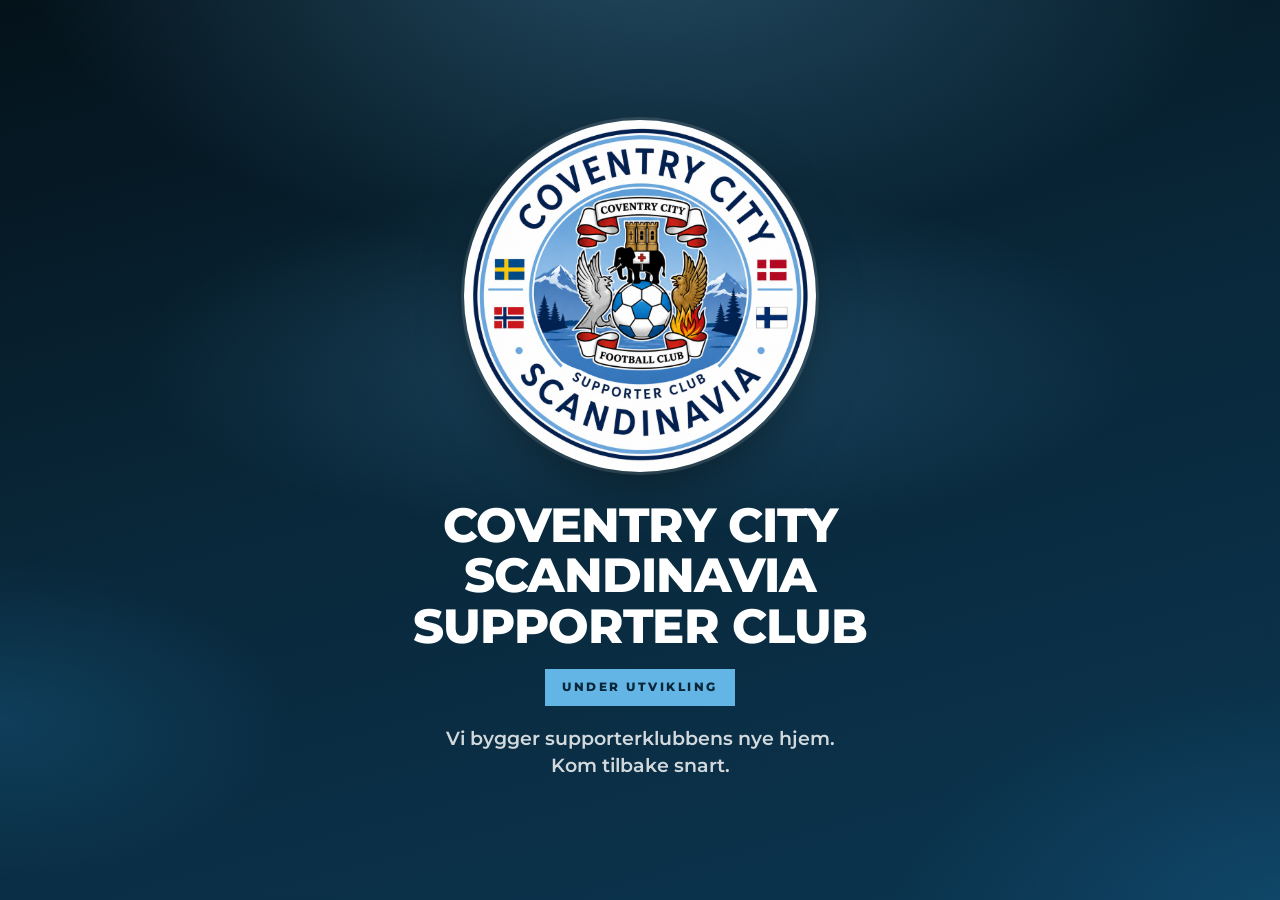
==== index.html @ 3398a92f "Oppdater forsidetekst: Supporter Club, fjern Norden Viser «Coventry City Scandinavia Supporter Club»" ====
<!DOCTYPE html>
<html lang="nb">
  <head>
    <meta charset="utf-8" />
    <meta name="viewport" content="width=device-width, initial-scale=1" />
    <title>Coventry City Scandinavia Supporter Club — Under utvikling</title>
    <meta
      name="description"
      content="Coventry City Scandinavia Supporter Club — nettsiden er under utvikling. Kom tilbake snart."
    />
    <meta name="robots" content="noindex, nofollow" />
    <link rel="preconnect" href="https://fonts.googleapis.com" />
    <link rel="preconnect" href="https://fonts.gstatic.com" crossorigin />
    <link
      href="https://fonts.googleapis.com/css2?family=Montserrat:wght@400;600;700;800&display=swap"
      rel="stylesheet"
    />
    <link rel="stylesheet" href="assets/css/styles.css?v=20260807-soon2" />
    <link rel="icon" href="assets/img/logo.jpg" type="image/jpeg" />
  </head>
  <body class="coming-soon-page">
    <main class="coming-soon" aria-label="Under utvikling">
      <div class="coming-soon__glow" aria-hidden="true"></div>
      <div class="coming-soon__inner">
        <img
          class="coming-soon__logo"
          src="assets/img/logo.jpg"
          alt="Coventry City Scandinavia Supporter Club"
          width="480"
          height="480"
          decoding="async"
          fetchpriority="high"
        />
        <h1 class="coming-soon__brand">
          <span>Coventry City</span>
          <span>Scandinavia</span>
          <span>Supporter Club</span>
        </h1>
        <p class="coming-soon__status">Under utvikling</p>
        <p class="coming-soon__lead">
          Vi bygger supporterklubbens nye hjem. Kom tilbake snart.
        </p>
      </div>
    </main>
  </body>
</html>
---- assets/css/styles.css ----
/* Coventry City Scandinavia — aligned with ccfc.co.uk tokens
   Fonts: Montserrat / Montserrat SemiBold (CCFC primary/secondary)
   Colors: CCFC primary scale (primary-500 #62b5e5, primary-600 #299adc) */

:root {
  /* CCFC primary-* */
  --sky: #62b5e5; /* primary-500 */
  --sky-bright: #80c3ea; /* primary-400 */
  --sky-deep: #299adc; /* primary-600 */
  --sky-dark: #1c73a6; /* primary-700 */
  --sky-mist: #c2e2f5; /* primary-200 */
  --ink: #092739; /* primary-900 */
  --ink-soft: #134f72; /* primary-800 */
  --paper: #edf7fc; /* primary-50 */
  --white: #ffffff;
  --neutral: #242424; /* neutral-900 */
  --line: rgba(9, 39, 57, 0.12);
  --line-strong: rgba(9, 39, 57, 0.22);
  --muted: rgba(9, 39, 57, 0.62);

  /* CCFC: --primary-font MontserratSemiBold, --secondary-font Montserrat */
  --font-display: "Montserrat", system-ui, sans-serif;
  --font-body: "Montserrat", system-ui, sans-serif;

  --ease: cubic-bezier(0.22, 1, 0.36, 1);
  --nav-h: 4.25rem;
  --max: 72rem;
}

*,
*::before,
*::after {
  box-sizing: border-box;
}

html {
  scroll-behavior: smooth;
}

body {
  margin: 0;
  font-family: var(--font-body);
  font-size: 1.05rem;
  line-height: 1.6;
  color: var(--ink);
  background: var(--paper);
  -webkit-font-smoothing: antialiased;
}

img {
  max-width: 100%;
  display: block;
}

a {
  color: inherit;
  text-decoration-thickness: 0.08em;
  text-underline-offset: 0.18em;
}

a:hover {
  color: var(--sky-deep);
}

h1,
h2,
h3 {
  font-family: var(--font-display);
  font-weight: 600; /* Montserrat SemiBold — CCFC font-heading */
  line-height: 1.05;
  letter-spacing: -0.01em;
  text-transform: uppercase;
  margin: 0;
}

p {
  margin: 0;
}

/* —— Layout —— */
.wrap {
  width: min(100% - 2rem, var(--max));
  margin-inline: auto;
}

.section {
  padding: clamp(3.5rem, 8vw, 6rem) 0;
}

.section__head {
  position: relative;
  max-width: 40rem;
  margin-bottom: clamp(2rem, 4.5vw, 3rem);
  padding: 0.1rem 0 1.4rem 1.3rem;
}

.section__head::before {
  content: "";
  position: absolute;
  left: 0;
  top: 0.2rem;
  bottom: 1.4rem;
  width: 3px;
  background: linear-gradient(180deg, var(--sky-bright), var(--sky-deep));
  border-radius: 2px;
  transform-origin: top center;
  animation: head-rule 0.85s var(--ease) both;
}

.section__head::after {
  content: "";
  position: absolute;
  left: 1.3rem;
  right: 0;
  bottom: 0;
  height: 1px;
  background: linear-gradient(90deg, var(--line-strong), transparent 90%);
}

.section__head .tag {
  margin-bottom: 0.7rem;
}

.section__head .tag::before {
  display: none;
}

.section__head h2 {
  font-size: clamp(2.15rem, 5.5vw, 3.35rem);
  font-weight: 700;
  letter-spacing: -0.03em;
  line-height: 0.96;
  margin-bottom: 0.85rem;
  color: var(--ink);
}

.section__head > p:not(.tag) {
  color: var(--muted);
  font-size: 1.05rem;
  line-height: 1.55;
  max-width: 34rem;
}

@keyframes head-rule {
  from {
    transform: scaleY(0);
    opacity: 0;
  }
  to {
    transform: scaleY(1);
    opacity: 1;
  }
}

/* —— Nav —— */
.site-header {
  position: sticky;
  top: 0;
  z-index: 40;
  height: var(--nav-h);
  display: flex;
  align-items: center;
  background: color-mix(in srgb, var(--ink) 88%, transparent);
  backdrop-filter: blur(12px);
  -webkit-backdrop-filter: blur(12px);
  border-bottom: 1px solid rgba(255, 255, 255, 0.08);
}

.site-header .wrap {
  display: flex;
  align-items: center;
  justify-content: space-between;
  gap: 1rem;
  width: min(100% - 1.5rem, var(--max));
}

.brand {
  display: flex;
  align-items: center;
  gap: 0.7rem;
  text-decoration: none;
  color: var(--white);
}

.brand:hover {
  color: var(--white);
}

.brand__mark {
  width: 2.75rem;
  height: 2.75rem;
  flex-shrink: 0;
  border-radius: 50%;
  object-fit: cover;
  background: #fff;
}

.brand__text {
  display: flex;
  flex-direction: column;
  gap: 0.05rem;
  line-height: 1;
}

.brand__name {
  font-family: var(--font-display);
  font-size: 0.95rem;
  font-weight: 600;
  letter-spacing: 0.04em;
  text-transform: uppercase;
}

.brand__sub {
  font-size: 0.65rem;
  font-weight: 600;
  letter-spacing: 0.08em;
  text-transform: uppercase;
  color: var(--sky-mist);
  opacity: 0.9;
}

.nav {
  display: flex;
  align-items: center;
  gap: 0.15rem;
}

.nav a[hidden],
[data-nav][hidden],
[data-section][hidden] {
  display: none !important;
}

.nav a {
  font-size: 0.8rem;
  font-weight: 700;
  letter-spacing: 0.05em;
  text-transform: uppercase;
  text-decoration: none;
  color: rgba(255, 255, 255, 0.78);
  padding: 0.55rem 0.7rem;
  transition: color 0.25s var(--ease);
}

.nav a:hover,
.nav a[aria-current="page"] {
  color: var(--white);
}

.nav a.nav__external::after {
  content: "↗";
  margin-left: 0.2em;
  font-size: 0.7em;
  opacity: 0.7;
  vertical-align: super;
  line-height: 0;
}

.nav-toggle {
  display: none;
  background: none;
  border: 1px solid rgba(255, 255, 255, 0.25);
  color: var(--white);
  width: 2.6rem;
  height: 2.6rem;
  padding: 0;
  cursor: pointer;
}

.nav-toggle span {
  display: block;
  width: 1.1rem;
  height: 2px;
  margin: 5px auto;
  background: currentColor;
}

@media (max-width: 760px) {
  .nav-toggle {
    display: block;
  }

  .nav {
    position: fixed;
    inset: var(--nav-h) 0 auto 0;
    flex-direction: column;
    align-items: stretch;
    background: var(--ink);
    padding: 0.75rem;
    border-bottom: 1px solid rgba(255, 255, 255, 0.08);
    transform: translateY(-120%);
    opacity: 0;
    pointer-events: none;
    transition: transform 0.35s var(--ease), opacity 0.35s var(--ease);
  }

  .nav.is-open {
    transform: translateY(0);
    opacity: 1;
    pointer-events: auto;
  }

  .nav a {
    padding: 0.9rem 1rem;
  }
}

/* —— Buttons —— */
.btn {
  display: inline-flex;
  align-items: center;
  justify-content: center;
  gap: 0.5rem;
  font-family: var(--font-body);
  font-size: 0.8rem;
  font-weight: 800;
  letter-spacing: 0.06em;
  text-transform: uppercase;
  text-decoration: none;
  padding: 0.95rem 1.45rem;
  border: 2px solid transparent;
  cursor: pointer;
  transition: transform 0.25s var(--ease), background 0.25s var(--ease),
    color 0.25s var(--ease), border-color 0.25s var(--ease);
}

.btn:hover {
  transform: translateY(-2px);
  color: inherit;
}

.btn--solid {
  background: var(--ink);
  color: var(--white);
}

.btn--solid:hover {
  background: var(--ink-soft);
  color: var(--white);
}

.btn--ghost {
  background: transparent;
  color: var(--white);
  border-color: rgba(255, 255, 255, 0.55);
}

.btn--ghost:hover {
  background: rgba(255, 255, 255, 0.1);
  color: var(--white);
}

.btn--sky {
  background: var(--sky);
  color: var(--white);
}

.btn--sky:hover {
  background: var(--sky-deep);
  color: var(--white);
}

.cta-row {
  display: flex;
  flex-wrap: wrap;
  gap: 0.75rem;
  margin-top: 1.75rem;
}

/* —— Hero (full-bleed) ——
   Visual sits in normal flow (not absolute behind content) so the photos
   always keep reserved height on desktop/Safari — the solid copy band
   previously could cover the entire hero when viewport height was short
   or page zoom was elevated (common on Mac). */
.hero {
  position: relative;
  min-height: calc(100vh - var(--nav-h));
  min-height: calc(100dvh - var(--nav-h));
  min-height: calc(100svh - var(--nav-h));
  display: flex;
  flex-direction: column;
  overflow: hidden;
  color: var(--white);
  background: var(--ink);
}

.hero__visual {
  position: relative;
  flex: 1 1 auto;
  /* Always reserve a visible photo plane above the copy band */
  min-height: clamp(16rem, 48vh, 36rem);
  min-height: clamp(16rem, 48svh, 36rem);
  background: var(--ink);
  overflow: hidden;
}

.hero__slides {
  position: absolute;
  inset: 0;
}

.hero__slide {
  position: absolute;
  inset: 0;
  margin: 0;
  background-color: var(--ink);
  opacity: 0;
  transform: scale(1.04);
  transform-origin: center top;
  transition:
    opacity 1.1s var(--ease),
    transform 8s var(--ease);
  /* Avoid will-change: Safari can fail to paint bg/img layers with it */
}

.hero__slide.is-active {
  opacity: 1;
  transform: scale(1);
  z-index: 1;
}

.hero__slide img {
  width: 100%;
  height: 100%;
  max-width: none;
  object-fit: cover;
  /* Keep faces/heads visible — photos are framed tightly at the top */
  object-position: center top;
  display: block;
  pointer-events: none;
  /*
    Photos have almost no headroom; nudge + slight scale so heads sit
    clearly below the sticky header instead of flush against it.
  */
  -webkit-transform: translate3d(0, 10%, 0) scale(1.15);
  transform: translate3d(0, 10%, 0) scale(1.15);
  transform-origin: center top;
}

.hero__visual::before {
  content: "";
  position: absolute;
  inset: 0;
  z-index: 2;
  pointer-events: none;
  background:
    linear-gradient(
      180deg,
      rgba(4, 18, 26, 0.15) 0%,
      rgba(4, 18, 26, 0.28) 45%,
      rgba(4, 18, 26, 0.45) 100%
    );
}

.hero__visual::after {
  content: none;
}

.hero__content {
  position: relative;
  z-index: 3;
  flex: 0 0 auto;
  width: 100%;
  max-width: none;
  margin: 0;
  padding:
    clamp(2rem, 5vw, 3rem)
    max(1rem, calc((100% - var(--max)) / 2))
    clamp(2.25rem, 6vw, 3.5rem);
  background: #04121a;
  box-shadow: 0 -2.5rem 2.5rem 1.25rem rgba(4, 18, 26, 0.88);
}

.hero__brand {
  font-family: var(--font-display);
  font-size: clamp(2.4rem, 9vw, 5.5rem);
  font-weight: 800;
  letter-spacing: -0.02em;
  line-height: 1.02;
  text-transform: uppercase;
  max-width: 14ch;
  margin-bottom: 0.85rem;
  color: #ffffff;
  text-shadow: none;
  -webkit-text-stroke: 0;
  opacity: 0;
  animation: rise 0.9s var(--ease) 0.15s forwards;
}

.hero__brand span {
  display: block;
  color: #ffffff;
}

.hero__brand span:last-child {
  color: #ffffff;
}

.hero__lead {
  font-size: clamp(1.05rem, 2.3vw, 1.3rem);
  font-weight: 600;
  line-height: 1.45;
  max-width: 34rem;
  color: #ffffff;
  text-shadow: none;
  -webkit-text-stroke: 0;
  opacity: 0;
  animation: rise 0.9s var(--ease) 0.35s forwards;
}

.hero .cta-row {
  opacity: 0;
  animation: rise 0.9s var(--ease) 0.55s forwards;
}

.hero .btn--solid {
  background: #ffffff;
  color: var(--ink);
  border-color: #ffffff;
}

.hero .btn--solid:hover {
  background: var(--sky-mist);
  color: var(--ink);
  border-color: var(--sky-mist);
}

.hero .btn--ghost {
  background: transparent;
  border-color: rgba(255, 255, 255, 0.85);
  color: #ffffff;
}

.hero .btn--ghost:hover {
  background: rgba(255, 255, 255, 0.12);
  color: #ffffff;
}

.hero__dots {
  display: flex;
  flex-wrap: wrap;
  gap: 0.55rem;
  margin-top: 1.75rem;
  opacity: 0;
  animation: rise 0.9s var(--ease) 0.7s forwards;
}

.hero__dot {
  width: 0.65rem;
  height: 0.65rem;
  padding: 0;
  border: 1px solid rgba(255, 255, 255, 0.55);
  border-radius: 0;
  background: transparent;
  cursor: pointer;
  transition: background 0.25s var(--ease), border-color 0.25s var(--ease);
}

.hero__dot:hover,
.hero__dot:focus-visible {
  background: rgba(255, 255, 255, 0.45);
  outline: none;
}

.hero__dot.is-active {
  background: var(--sky-mist);
  border-color: var(--sky-mist);
}

@keyframes rise {
  from {
    opacity: 0;
    transform: translateY(1.25rem);
  }
  to {
    opacity: 1;
    transform: translateY(0);
  }
}

@media (prefers-reduced-motion: reduce) {
  .hero__slide {
    transition: opacity 0.01ms linear !important;
    transform: none !important;
  }

  .hero__brand,
  .hero__lead,
  .hero .cta-row,
  .hero__dots,
  .reveal,
  .tag::before,
  .section__head::before {
    animation: none !important;
    opacity: 1 !important;
    transform: none !important;
  }
}

/* —— Page hero (inner pages) —— */
.page-hero {
  position: relative;
  overflow: hidden;
  color: var(--white);
  background: var(--ink);
  padding: clamp(3rem, 7vw, 4.5rem) 0 clamp(2.5rem, 5vw, 3.5rem);
}

.page-hero::before {
  content: "";
  position: absolute;
  inset: 0;
  background: linear-gradient(120deg, var(--sky-dark), var(--sky-deep) 45%, var(--sky));
  opacity: 0.92;
}

.page-hero::after {
  content: "";
  position: absolute;
  inset: 0;
  background: linear-gradient(180deg, transparent 20%, rgba(4, 18, 26, 0.55));
}

.page-hero .wrap {
  position: relative;
  z-index: 1;
}

.page-hero h1 {
  font-size: clamp(2.2rem, 6vw, 3.75rem);
  max-width: 12ch;
  margin-bottom: 0.65rem;
}

.page-hero p {
  max-width: 34rem;
  color: rgba(255, 255, 255, 0.88);
}

/* —— Match list —— */
.match-list {
  display: flex;
  flex-direction: column;
  border-top: 1px solid var(--line-strong);
}

.match {
  display: grid;
  grid-template-columns: 7.5rem 1fr auto;
  gap: 1rem 1.25rem;
  align-items: center;
  padding: 1.15rem 0;
  border-bottom: 1px solid var(--line);
}

.match__when {
  font-size: 0.78rem;
  font-weight: 700;
  letter-spacing: 0.06em;
  text-transform: uppercase;
  color: var(--muted);
}

.match__when strong {
  display: block;
  font-family: var(--font-display);
  font-size: 1.15rem;
  font-weight: 600;
  letter-spacing: 0.02em;
  color: var(--ink);
  line-height: 1;
  margin-bottom: 0.2rem;
}

.match__teams {
  font-family: var(--font-display);
  font-size: clamp(1.05rem, 2.2vw, 1.25rem);
  font-weight: 600;
  letter-spacing: 0.02em;
  text-transform: uppercase;
  line-height: 1.05;
}

.match__comp {
  font-family: var(--font-body);
  font-size: 0.75rem;
  font-weight: 700;
  letter-spacing: 0.08em;
  text-transform: uppercase;
  color: var(--sky-deep);
  margin-top: 0.35rem;
}

.match__score {
  font-family: var(--font-display);
  font-size: 1.35rem;
  font-weight: 600;
  letter-spacing: -0.01em;
  min-width: 4.5rem;
  text-align: right;
}

.match__status {
  font-size: 0.72rem;
  font-weight: 800;
  letter-spacing: 0.05em;
  text-transform: uppercase;
  color: var(--muted);
  text-align: right;
}

.match--result .match__score {
  color: var(--sky-deep);
}

.match-detail {
  grid-column: 1 / -1;
  display: none;
  padding: 0.25rem 0 0.5rem;
  font-size: 0.92rem;
  color: var(--muted);
}

.match.is-open .match-detail {
  display: block;
}

.match__toggle {
  grid-column: 1 / -1;
  justify-self: start;
  background: none;
  border: none;
  padding: 0;
  font: inherit;
  font-size: 0.78rem;
  font-weight: 800;
  letter-spacing: 0.05em;
  text-transform: uppercase;
  color: var(--sky-deep);
  cursor: pointer;
}

@media (max-width: 640px) {
  .match {
    grid-template-columns: 1fr auto;
  }

  .match__when {
    grid-column: 1 / -1;
  }
}

.filters {
  display: flex;
  flex-wrap: wrap;
  gap: 0.5rem;
  margin-bottom: 1.5rem;
}

.filter-btn {
  font-family: var(--font-body);
  font-size: 0.75rem;
  font-weight: 800;
  letter-spacing: 0.05em;
  text-transform: uppercase;
  background: transparent;
  border: 1px solid var(--line-strong);
  color: var(--ink);
  padding: 0.55rem 0.9rem;
  cursor: pointer;
  transition: background 0.2s var(--ease), border-color 0.2s var(--ease),
    color 0.2s var(--ease);
}

.filter-btn:hover,
.filter-btn.is-active {
  background: var(--ink);
  border-color: var(--ink);
  color: var(--white);
}

/* —— News —— */
.news-list {
  display: flex;
  flex-direction: column;
  gap: 0;
  border-top: 1px solid var(--line-strong);
}

.news-item {
  display: grid;
  grid-template-columns: 6.5rem 1fr;
  gap: 1.25rem;
  padding: 1.5rem 0;
  border-bottom: 1px solid var(--line);
  text-decoration: none;
  color: inherit;
  transition: color 0.2s var(--ease);
}

.news-item:hover {
  color: var(--sky-deep);
}

.news-item__date {
  font-size: 0.75rem;
  font-weight: 800;
  letter-spacing: 0.05em;
  text-transform: uppercase;
  color: var(--muted);
  padding-top: 0.35rem;
}

.news-item h3 {
  font-size: clamp(1.15rem, 2.5vw, 1.45rem);
  margin-bottom: 0.4rem;
}

.news-item p {
  color: var(--muted);
  max-width: 40rem;
}

.news-item:hover p {
  color: var(--muted);
}

.news-item__image {
  display: block;
  width: 100%;
  max-width: 28rem;
  height: auto;
  margin-top: 0.85rem;
  object-fit: cover;
  object-position: center top;
  aspect-ratio: 16 / 9;
}

.article {
  max-width: 40rem;
}

.article__meta {
  font-size: 0.75rem;
  font-weight: 800;
  letter-spacing: 0.05em;
  text-transform: uppercase;
  color: var(--muted);
  margin-bottom: 1rem;
}

.article__image {
  display: block;
  width: 100%;
  height: auto;
  max-height: min(32rem, 70vh);
  object-fit: contain;
  margin: 0 0 1.5rem;
  background: transparent;
}

.article h1 {
  font-size: clamp(2.6rem, 7vw, 4rem);
  margin-bottom: 1.25rem;
}

.article p + p {
  margin-top: 1rem;
}

/* —— Ryktebørsen —— */
.rumors-disclaimer {
  max-width: 40rem;
  margin: 0 0 2rem;
  padding: 0.85rem 0 0.85rem 1rem;
  border-left: 3px solid var(--sky);
  color: var(--muted);
  font-size: 0.95rem;
  line-height: 1.55;
}

.rumor-list {
  display: flex;
  flex-direction: column;
  border-top: 1px solid var(--line-strong);
}

.rumor-item {
  display: grid;
  grid-template-columns: 6.5rem 1fr;
  gap: 1.25rem;
  padding: 1.5rem 0;
  border-bottom: 1px solid var(--line);
}

.rumor-item__date {
  font-size: 0.75rem;
  font-weight: 800;
  letter-spacing: 0.05em;
  text-transform: uppercase;
  color: var(--muted);
  padding-top: 0.35rem;
}

.rumor-item__tag {
  display: inline-block;
  font-size: 0.68rem;
  font-weight: 800;
  letter-spacing: 0.08em;
  text-transform: uppercase;
  margin-bottom: 0.45rem;
  color: var(--sky-deep);
}

.rumor-item__tag--bekreftet {
  color: #1a6b3c;
}

.rumor-item__tag--avvist {
  color: #8a3a2a;
}

.rumor-item h2,
.rumor-item__title {
  font-size: clamp(1.15rem, 2.5vw, 1.45rem);
  margin: 0 0 0.45rem;
}

.rumor-item__title a {
  color: inherit;
  text-decoration: none;
}

.rumor-item__title a:hover {
  color: var(--sky-deep);
  text-decoration: underline;
  text-underline-offset: 0.15em;
}

.rumor-item__summary {
  color: var(--muted);
  margin: 0 0 0.85rem;
  max-width: 38rem;
  line-height: 1.55;
}

.rumor-item__meta {
  font-size: 0.85rem;
  color: var(--muted);
}

.rumor-item__meta a {
  color: var(--sky-deep);
  font-weight: 600;
  text-decoration: underline;
  text-underline-offset: 0.15em;
}

.rumor-item__meta a:hover {
  color: var(--ink);
}

@media (max-width: 560px) {
  .rumor-item {
    grid-template-columns: 1fr;
    gap: 0.35rem;
  }

  .rumor-item__date {
    padding-top: 0;
  }
}

@media (max-width: 640px) {
  .news-item {
    grid-template-columns: 1fr;
    gap: 0.5rem;
  }

  .news-item__date {
    padding-top: 0;
  }

  .news-item__image {
    max-width: none;
  }
}

/* —— About / split —— */
.split {
  display: grid;
  grid-template-columns: 1fr 1fr;
  gap: clamp(2rem, 5vw, 4rem);
  align-items: start;
}

.split__visual {
  min-height: 22rem;
  background:
    linear-gradient(160deg, rgba(9, 39, 57, 0.2), rgba(9, 39, 57, 0.55)),
    linear-gradient(135deg, var(--sky-dark), var(--sky-bright));
  position: relative;
  overflow: hidden;
}

.split__visual::after {
  content: "";
  position: absolute;
  inset: 0;
  background-image: url("../img/pitch-grain.svg");
  background-size: cover;
  opacity: 0.4;
  mix-blend-mode: soft-light;
}

.split__copy h2 {
  font-size: clamp(1.75rem, 4vw, 2.4rem);
  margin-bottom: 1rem;
}

.split__copy p {
  color: var(--muted);
  margin-bottom: 1rem;
}

@media (max-width: 800px) {
  .split {
    grid-template-columns: 1fr;
  }

  .split__visual {
    min-height: 14rem;
    order: -1;
  }
}

/* —— Note strip —— */
.note {
  background: var(--ink);
  color: rgba(255, 255, 255, 0.85);
  padding: 1.25rem 0;
  font-size: 0.9rem;
}

.note a {
  color: var(--sky-mist);
}

/* —— Footer —— */
.site-footer {
  background: var(--ink);
  color: rgba(255, 255, 255, 0.7);
  padding: 1rem 0;
  margin-top: auto;
}

.site-footer .wrap {
  display: flex;
  flex-wrap: wrap;
  justify-content: space-between;
  align-items: center;
  gap: 0.65rem 1.25rem;
}

.footer-start {
  display: flex;
  flex-wrap: wrap;
  align-items: center;
  gap: 0.35rem 1.15rem;
  min-width: 0;
}

.footer-login {
  flex-shrink: 0;
  font-size: 0.75rem;
  font-weight: 700;
  letter-spacing: 0.08em;
  text-transform: uppercase;
  line-height: 1.2;
  color: rgba(255, 255, 255, 0.45);
  text-decoration: none;
}

.footer-login:hover {
  color: var(--sky-mist);
}

.site-footer strong {
  font-family: var(--font-display);
  font-size: 0.92rem;
  font-weight: 600;
  letter-spacing: 0.04em;
  text-transform: uppercase;
  line-height: 1.2;
  color: var(--white);
  margin: 0;
}

.site-footer p,
.footer-text {
  flex: 1 0 100%;
  margin: 0;
  font-size: 0.8rem;
  line-height: 1.3;
  max-width: 36rem;
}

.site-footer p[hidden],
.footer-text[hidden] {
  display: none;
}

.footer-meta {
  font-size: 0.75rem;
  font-weight: 700;
  letter-spacing: 0.08em;
  text-transform: uppercase;
  line-height: 1.2;
  color: rgba(255, 255, 255, 0.45);
}

@media (max-width: 720px) {
  .site-footer {
    padding: 0.85rem 0;
  }

  .site-footer .wrap {
    flex-wrap: nowrap;
    gap: 0.75rem;
  }

  .footer-start {
    flex: 1;
    min-width: 0;
    flex-wrap: nowrap;
    gap: 0.65rem;
  }

  .site-footer strong {
    font-size: 0.78rem;
    overflow: hidden;
    text-overflow: ellipsis;
    white-space: nowrap;
    min-width: 0;
  }

  .footer-meta {
    flex-shrink: 1;
    min-width: 0;
    font-size: 0.68rem;
    overflow: hidden;
    text-overflow: ellipsis;
    white-space: nowrap;
  }

  .site-footer p,
  .footer-text {
    display: none;
  }
}

@media (max-width: 480px) {
  .footer-meta {
    display: none;
  }
}

/* —— Utility —— */
.reveal {
  opacity: 0;
  transform: translateY(1rem);
  animation: rise 0.8s var(--ease) forwards;
}

.sr-only {
  position: absolute;
  width: 1px;
  height: 1px;
  padding: 0;
  margin: -1px;
  overflow: hidden;
  clip: rect(0, 0, 0, 0);
  border: 0;
}

.empty-state {
  padding: 2rem 0;
  color: var(--muted);
}

.tag {
  display: inline-flex;
  align-items: center;
  gap: 0.55rem;
  font-size: 0.7rem;
  font-weight: 700;
  letter-spacing: 0.16em;
  text-transform: uppercase;
  color: var(--sky-dark);
  margin-bottom: 0.75rem;
}

.tag::before {
  content: "";
  width: 1.35rem;
  height: 2px;
  background: var(--sky);
  flex-shrink: 0;
  transform-origin: left center;
  animation: tag-rule 0.7s var(--ease) 0.15s both;
}

@keyframes tag-rule {
  from {
    transform: scaleX(0);
    opacity: 0;
  }
  to {
    transform: scaleX(1);
    opacity: 1;
  }
}

/* —— Season stats —— */
.stat-grid {
  display: grid;
  grid-template-columns: repeat(4, 1fr);
  gap: 1px;
  background: var(--line-strong);
  border: 1px solid var(--line-strong);
  margin-bottom: 2.5rem;
}

.stat-cell {
  background: var(--paper);
  padding: 1.25rem 1rem;
}

.stat-cell__label {
  font-size: 0.7rem;
  font-weight: 800;
  letter-spacing: 0.05em;
  text-transform: uppercase;
  color: var(--muted);
  margin-bottom: 0.35rem;
}

.stat-cell__value {
  font-family: var(--font-display);
  font-size: clamp(1.5rem, 3.5vw, 2.1rem);
  font-weight: 600;
  letter-spacing: 0.02em;
  line-height: 1;
  color: var(--ink);
}

.stat-cell__value--sky {
  color: var(--sky-deep);
}

.stat-cell__hint {
  font-size: 0.8rem;
  color: var(--muted);
  margin-top: 0.35rem;
}

@media (max-width: 700px) {
  .stat-grid {
    grid-template-columns: repeat(2, 1fr);
  }
}

.stat-table-wrap {
  overflow-x: auto;
  margin-bottom: 2.5rem;
  border-top: 1px solid var(--line-strong);
}

.stat-table {
  width: 100%;
  border-collapse: collapse;
  font-size: 0.92rem;
}

.stat-table th,
.stat-table td {
  text-align: left;
  padding: 0.85rem 0.65rem;
  border-bottom: 1px solid var(--line);
  white-space: nowrap;
}

.stat-table th {
  font-size: 0.7rem;
  font-weight: 800;
  letter-spacing: 0.08em;
  text-transform: uppercase;
  color: var(--muted);
}

.stat-table td:nth-child(n + 3),
.stat-table th:nth-child(n + 3) {
  text-align: right;
}

.stat-table .res-W {
  color: var(--sky-deep);
  font-weight: 800;
}

.stat-table .res-D {
  color: var(--muted);
  font-weight: 800;
}

.stat-table .res-L {
  color: #a33;
  font-weight: 800;
}

.season-tabs {
  display: flex;
  flex-wrap: wrap;
  gap: 0.5rem;
  margin-bottom: 1.75rem;
}

.callout {
  border-left: 3px solid var(--sky);
  padding: 1rem 0 1rem 1.1rem;
  margin: 1.5rem 0 2rem;
  color: var(--muted);
  max-width: 40rem;
}

.callout strong {
  color: var(--ink);
}

/* —— Medlemskap —— */
.page-hero--member {
  padding-bottom: clamp(3rem, 6vw, 4.25rem);
}

.page-hero__eyebrow {
  display: inline-block;
  font-size: 0.72rem;
  font-weight: 800;
  letter-spacing: 0.1em;
  text-transform: uppercase;
  color: rgba(255, 255, 255, 0.78);
  margin-bottom: 0.85rem;
}

.section--member {
  padding-top: clamp(2.5rem, 5vw, 3.5rem);
  background:
    radial-gradient(ellipse 80% 50% at 100% 0%, rgba(98, 181, 229, 0.14), transparent 55%),
    var(--paper);
}

.member-layout {
  display: grid;
  gap: clamp(2rem, 4vw, 3rem);
  grid-template-columns: 1fr;
  align-items: start;
}

@media (min-width: 900px) {
  .member-layout {
    grid-template-columns: minmax(0, 1fr) minmax(22rem, 28rem);
    gap: clamp(2.5rem, 5vw, 4rem);
  }
}

.member-intro h2 {
  font-size: clamp(1.65rem, 3.5vw, 2.25rem);
  margin-bottom: 0.85rem;
  max-width: 16ch;
}

.member-intro > p {
  color: var(--muted);
  max-width: 34rem;
  margin-bottom: 1.5rem;
}

.member-points {
  list-style: none;
  margin: 0 0 1.75rem;
  padding: 0;
  border-top: 1px solid var(--line-strong);
}

.member-points li {
  display: grid;
  gap: 0.2rem;
  padding: 1rem 0;
  border-bottom: 1px solid var(--line);
}

.member-points__label {
  font-size: 0.72rem;
  font-weight: 800;
  letter-spacing: 0.08em;
  text-transform: uppercase;
  color: var(--sky-deep);
}

.member-points__text {
  color: var(--ink);
  font-size: 0.98rem;
  line-height: 1.45;
}

.member-note {
  border-left: 3px solid var(--sky);
  padding: 0.15rem 0 0.15rem 1rem;
  color: var(--muted);
  font-size: 0.95rem;
  max-width: 34rem;
}

.member-form-card {
  position: relative;
  background: var(--white);
  border: 1px solid var(--line-strong);
  padding: clamp(1.35rem, 3vw, 1.75rem);
  box-shadow: 0 18px 40px -28px rgba(9, 39, 57, 0.45);
}

.member-form-card::before {
  content: "";
  position: absolute;
  inset: 0 0 auto;
  height: 3px;
  background: linear-gradient(90deg, var(--sky-dark), var(--sky), var(--sky-bright));
}

.member-form-card__head {
  margin-bottom: 1.25rem;
  padding-bottom: 1rem;
  border-bottom: 1px solid var(--line);
}

.member-form-card__title {
  font-size: clamp(1.2rem, 2.5vw, 1.45rem);
  margin-bottom: 0.4rem;
}

.member-form-card__lead {
  color: var(--muted);
  font-size: 0.95rem;
}

.member-form {
  display: grid;
  gap: 1rem;
}

.member-form__row {
  display: grid;
  gap: 1rem;
  grid-template-columns: 1fr;
}

@media (min-width: 520px) {
  .member-form__row {
    grid-template-columns: 1fr 1fr;
  }
}

.member-form__consents {
  display: grid;
  gap: 0.75rem;
  padding-top: 0.25rem;
}

.member-form label {
  display: grid;
  gap: 0.4rem;
  font-size: 0.72rem;
  font-weight: 800;
  letter-spacing: 0.06em;
  text-transform: uppercase;
  color: var(--muted);
}

.member-form input,
.member-form select,
.member-form textarea {
  font: inherit;
  font-size: 1rem;
  font-weight: 500;
  letter-spacing: normal;
  text-transform: none;
  color: var(--ink);
  background: var(--paper);
  border: 1px solid var(--line-strong);
  padding: 0.7rem 0.8rem;
  width: 100%;
  transition: border-color 0.2s var(--ease), background-color 0.2s var(--ease);
}

.member-form input:hover,
.member-form select:hover,
.member-form textarea:hover {
  border-color: color-mix(in srgb, var(--sky-deep) 45%, var(--line-strong));
}

.member-form input:focus,
.member-form select:focus,
.member-form textarea:focus {
  outline: 2px solid var(--sky);
  outline-offset: 1px;
  background: var(--white);
  border-color: var(--sky);
}

.member-check {
  display: grid !important;
  grid-template-columns: auto 1fr;
  gap: 0.65rem;
  align-items: start;
  text-transform: none !important;
  letter-spacing: normal !important;
  font-size: 0.9rem !important;
  font-weight: 500 !important;
  color: var(--ink) !important;
}

.member-check input {
  width: 1.05rem;
  height: 1.05rem;
  margin-top: 0.15rem;
  accent-color: var(--sky-deep);
}

.member-check span {
  line-height: 1.45;
}

.member-lead {
  color: var(--muted);
  margin-bottom: 1rem;
}

.member-msg {
  margin: 0.15rem 0 0;
  font-size: 0.92rem;
  color: var(--ink-soft);
}

.member-msg.is-error {
  color: #a33;
}

.member-msg.is-ok {
  color: var(--ink-soft);
}

.member-msg[hidden] {
  display: none !important;
}

.member-form-card .cta-row {
  margin-top: 0.25rem;
}

.member-form-card .btn {
  width: 100%;
}

@media (min-width: 520px) {
  .member-form-card .btn {
    width: auto;
    min-width: 12rem;
  }
}

.member-unsub {
  max-width: 28rem;
  margin-inline: auto;
}

.member-btn--ink {
  color: var(--ink);
  border-color: var(--line-strong);
  background: transparent;
}

.member-btn--ink:hover {
  background: var(--paper);
  color: var(--ink);
  border-color: var(--ink-soft);
}

/* —— Coming soon / under utvikling —— */
.coming-soon-page {
  min-height: 100vh;
  min-height: 100dvh;
  margin: 0;
  display: flex;
  background:
    radial-gradient(ellipse 90% 70% at 50% -10%, rgba(98, 181, 229, 0.35), transparent 55%),
    radial-gradient(ellipse 60% 50% at 100% 100%, rgba(28, 115, 166, 0.28), transparent 50%),
    radial-gradient(ellipse 50% 40% at 0% 80%, rgba(41, 154, 220, 0.18), transparent 45%),
    linear-gradient(165deg, #04121a 0%, var(--ink) 45%, #0b3550 100%);
  color: var(--white);
  overflow: hidden;
}

.coming-soon {
  position: relative;
  flex: 1;
  display: flex;
  align-items: center;
  justify-content: center;
  padding: clamp(1.5rem, 5vw, 3rem);
  text-align: center;
}

.coming-soon__glow {
  position: absolute;
  inset: 20% 10% auto;
  height: 40%;
  background: radial-gradient(ellipse at center, rgba(98, 181, 229, 0.22), transparent 70%);
  pointer-events: none;
  animation: soon-pulse 6s var(--ease) infinite alternate;
}

.coming-soon__inner {
  position: relative;
  z-index: 1;
  max-width: 36rem;
  width: 100%;
}

.coming-soon__logo {
  width: min(72vw, 22rem);
  height: auto;
  margin: 0 auto 1.75rem;
  border-radius: 50%;
  box-shadow:
    0 0 0 3px rgba(255, 255, 255, 0.12),
    0 24px 60px -20px rgba(0, 0, 0, 0.55);
  opacity: 0;
  animation: soon-rise 1s var(--ease) 0.1s forwards;
}

.coming-soon__brand {
  font-family: var(--font-display);
  font-size: clamp(1.65rem, 6.5vw, 3rem);
  font-weight: 800;
  letter-spacing: -0.02em;
  line-height: 1.05;
  text-transform: uppercase;
  margin: 0 0 1.1rem;
  opacity: 0;
  animation: soon-rise 0.9s var(--ease) 0.35s forwards;
}

.coming-soon__brand span {
  display: block;
}

.coming-soon__status {
  display: inline-block;
  font-size: 0.78rem;
  font-weight: 800;
  letter-spacing: 0.2em;
  text-transform: uppercase;
  color: var(--ink);
  background: var(--sky);
  padding: 0.55rem 1.1rem;
  margin: 0 0 1.15rem;
  opacity: 0;
  animation: soon-rise 0.9s var(--ease) 0.5s forwards;
}

.coming-soon__lead {
  font-size: clamp(1rem, 2.5vw, 1.2rem);
  font-weight: 600;
  line-height: 1.45;
  color: rgba(255, 255, 255, 0.82);
  max-width: 26rem;
  margin: 0 auto;
  opacity: 0;
  animation: soon-rise 0.9s var(--ease) 0.65s forwards;
}

@keyframes soon-rise {
  from {
    opacity: 0;
    transform: translateY(1.25rem);
  }
  to {
    opacity: 1;
    transform: translateY(0);
  }
}

@keyframes soon-pulse {
  from {
    opacity: 0.55;
    transform: scale(1);
  }
  to {
    opacity: 1;
    transform: scale(1.08);
  }
}

@media (max-width: 480px) {
  .coming-soon__logo {
    width: min(78vw, 18rem);
    margin-bottom: 1.4rem;
  }

  .coming-soon__brand {
    font-size: clamp(1.45rem, 7.5vw, 2rem);
  }
}

@media (prefers-reduced-motion: reduce) {
  .coming-soon__logo,
  .coming-soon__brand,
  .coming-soon__status,
  .coming-soon__lead,
  .coming-soon__glow {
    animation: none !important;
    opacity: 1 !important;
    transform: none !important;
  }
}
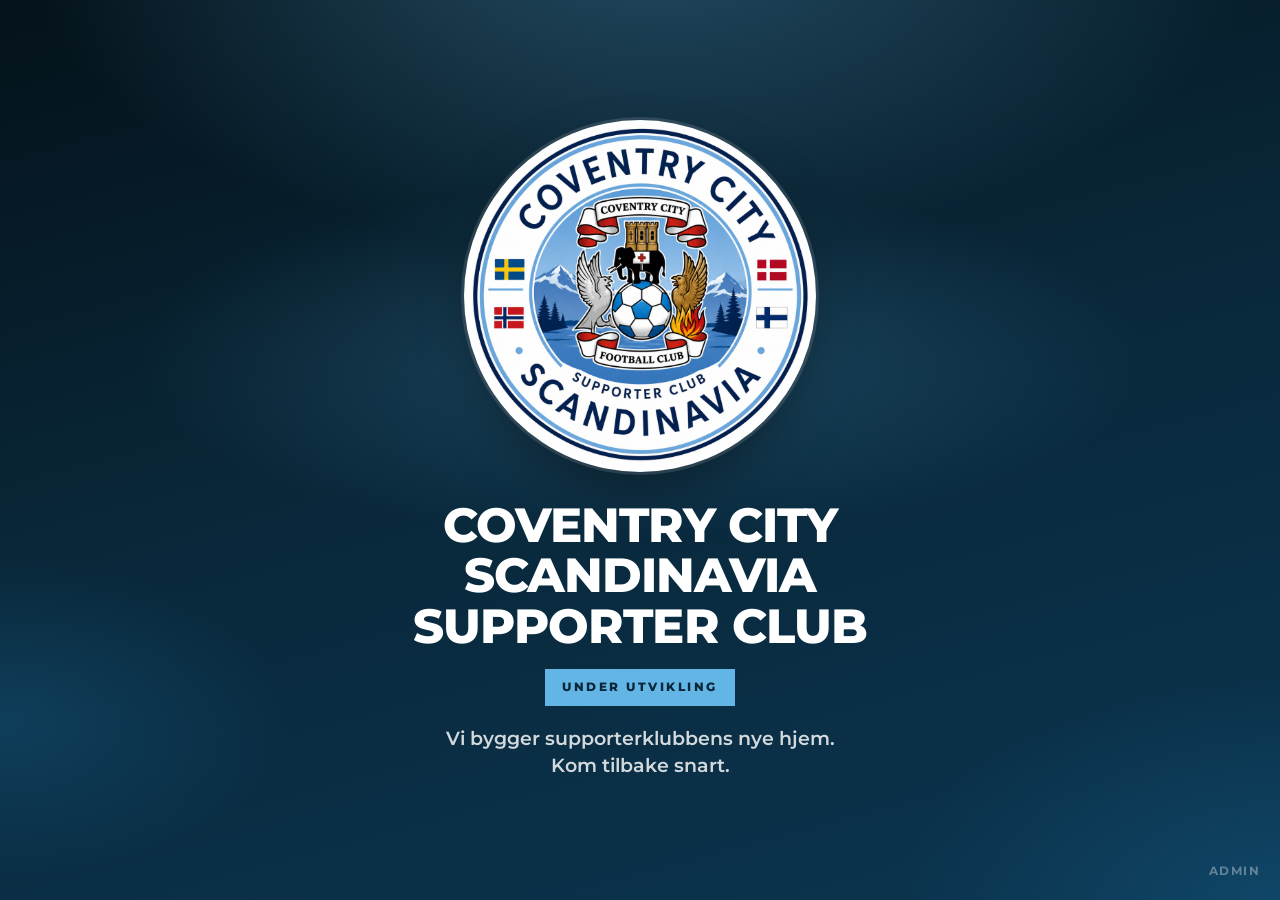
==== commit 17ae7be4: "Legg Admin-lenke på under-utvikling-forsiden Diskret lenke til admin, og logo hentes fra CMS så oppl" ====
--- a/index.html
+++ b/index.html
@@ -15,7 +15,7 @@
       href="https://fonts.googleapis.com/css2?family=Montserrat:wght@400;600;700;800&display=swap"
       rel="stylesheet"
     />
-    <link rel="stylesheet" href="assets/css/styles.css?v=20260807-soon2" />
+    <link rel="stylesheet" href="assets/css/styles.css?v=20260807-soon3" />
     <link rel="icon" href="assets/img/logo.jpg" type="image/jpeg" />
   </head>
   <body class="coming-soon-page">
@@ -24,6 +24,7 @@
       <div class="coming-soon__inner">
         <img
           class="coming-soon__logo"
+          data-cms-src="brand.logoUrl"
           src="assets/img/logo.jpg"
           alt="Coventry City Scandinavia Supporter Club"
           width="480"
@@ -41,6 +42,11 @@
           Vi bygger supporterklubbens nye hjem. Kom tilbake snart.
         </p>
       </div>
+      <a class="coming-soon__admin" href="admin/">Admin</a>
     </main>
+
+    <script src="assets/js/vendor/supabase.js"></script>
+    <script src="assets/js/supabase-config.js"></script>
+    <script src="assets/js/content.js?v=20260807-soon3"></script>
   </body>
 </html>
--- a/assets/css/styles.css
+++ b/assets/css/styles.css
@@ -1689,6 +1689,24 @@
   animation: soon-rise 0.9s var(--ease) 0.65s forwards;
 }
 
+.coming-soon__admin {
+  position: absolute;
+  right: 1.25rem;
+  bottom: 1.25rem;
+  z-index: 2;
+  font-size: 0.72rem;
+  font-weight: 700;
+  letter-spacing: 0.12em;
+  text-transform: uppercase;
+  text-decoration: none;
+  color: rgba(255, 255, 255, 0.35);
+  transition: color 0.25s var(--ease);
+}
+
+.coming-soon__admin:hover {
+  color: var(--sky-mist);
+}
+
 @keyframes soon-rise {
   from {
     opacity: 0;
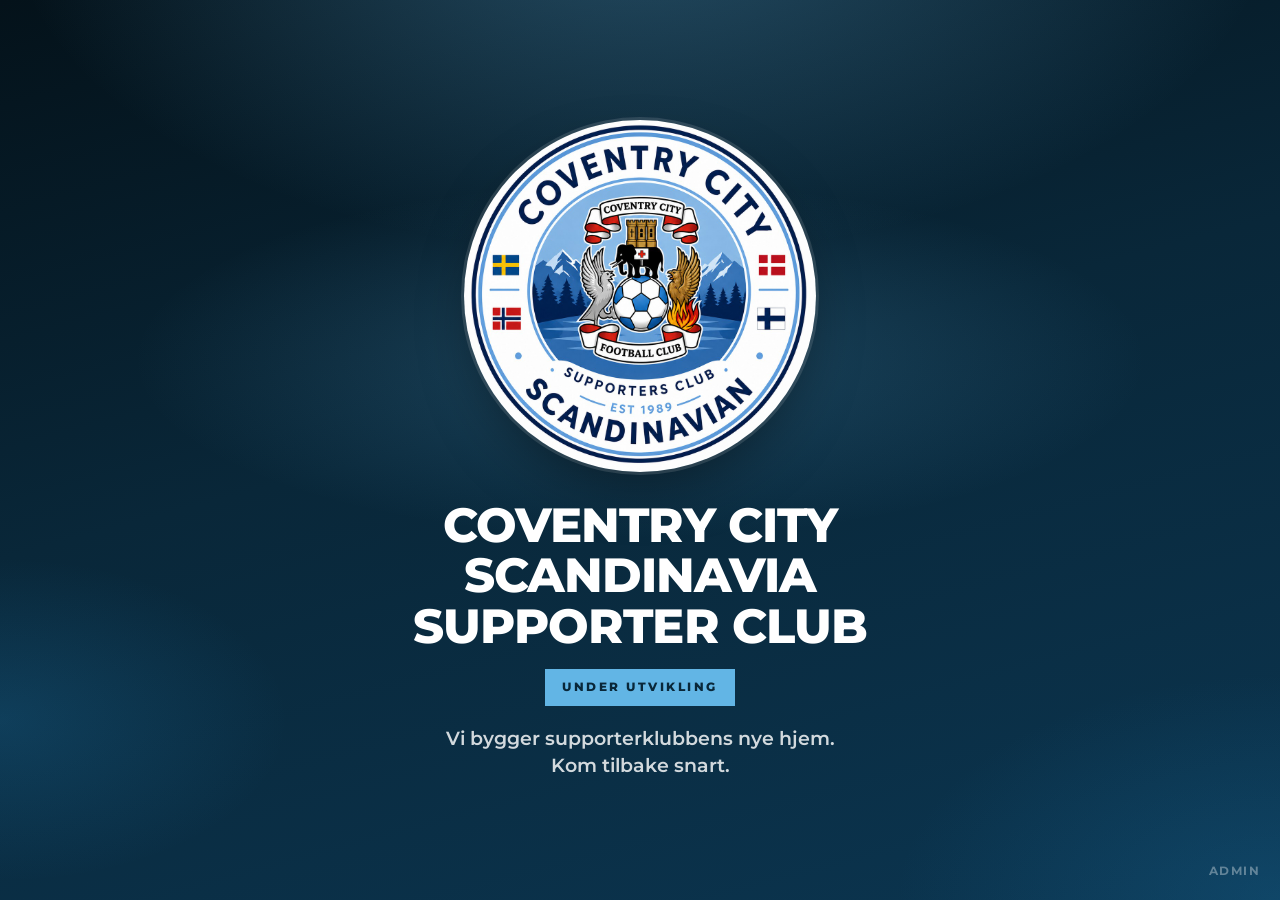
==== commit aa0751f2: "Bytt til ny klubblogo fra admin på forsiden Erstatter gammel logo.jpg med den opplastede logoen, sle" ====
--- a/index.html
+++ b/index.html
@@ -15,7 +15,7 @@
       href="https://fonts.googleapis.com/css2?family=Montserrat:wght@400;600;700;800&display=swap"
       rel="stylesheet"
     />
-    <link rel="stylesheet" href="assets/css/styles.css?v=20260807-soon3" />
+    <link rel="stylesheet" href="assets/css/styles.css?v=20260807-logo" />
     <link rel="icon" href="assets/img/logo.jpg" type="image/jpeg" />
   </head>
   <body class="coming-soon-page">
@@ -47,6 +47,6 @@
 
     <script src="assets/js/vendor/supabase.js"></script>
     <script src="assets/js/supabase-config.js"></script>
-    <script src="assets/js/content.js?v=20260807-soon3"></script>
+    <script src="assets/js/content.js?v=20260807-logo"></script>
   </body>
 </html>
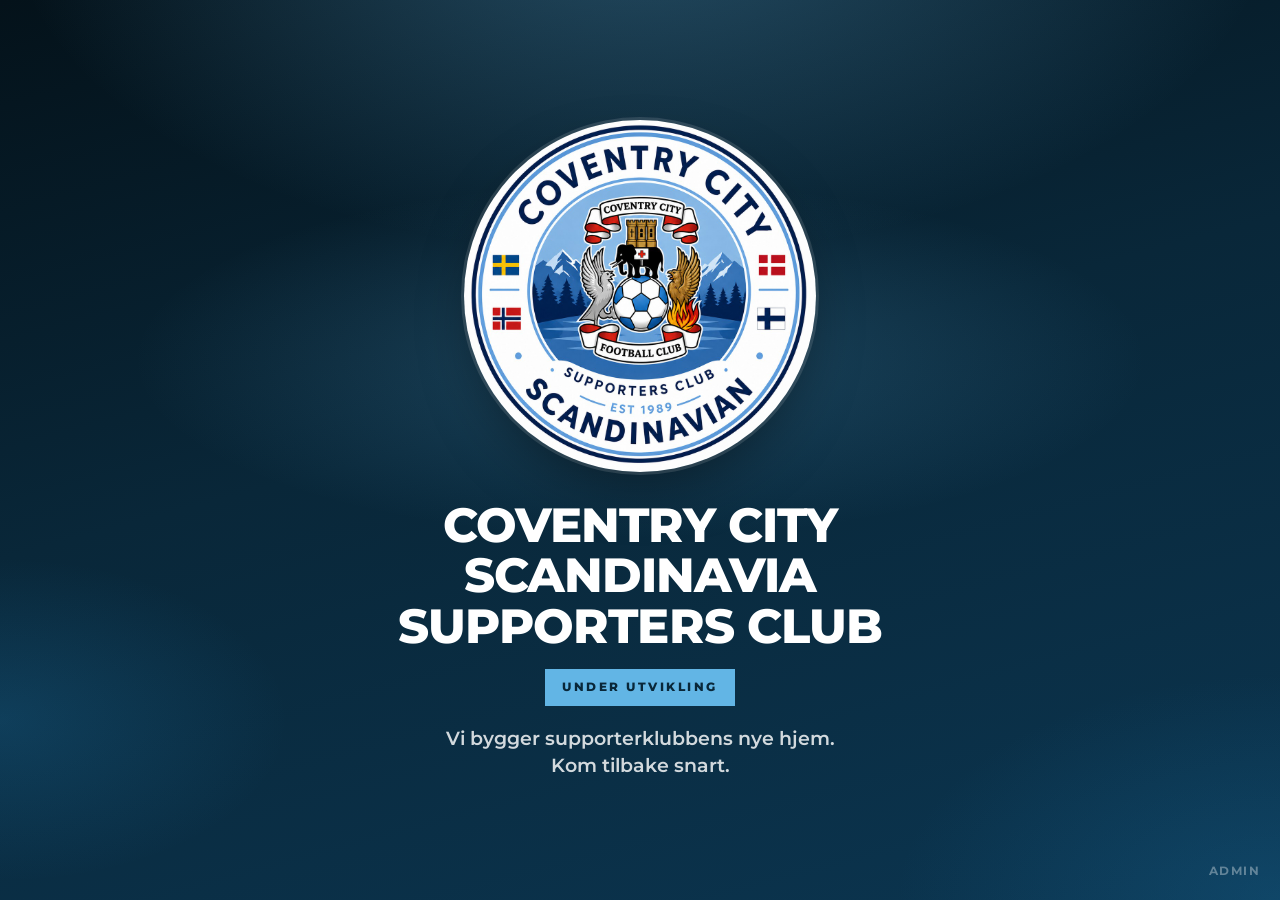
==== commit bd0bcb1d: "Supporters Club-tekst og bryter for under-utvikling-forside Forsiden viser Supporters Club. Admin → " ====
--- a/index.html
+++ b/index.html
@@ -2,31 +2,43 @@
 <html lang="nb">
   <head>
     <meta charset="utf-8" />
+    <script>
+      (function () {
+        try {
+          var v = sessionStorage.getItem("ccfc_coming_soon");
+          document.documentElement.classList.add(
+            v === "0" ? "site-open" : "site-coming-soon"
+          );
+        } catch (e) {
+          document.documentElement.classList.add("site-coming-soon");
+        }
+      })();
+    </script>
     <meta name="viewport" content="width=device-width, initial-scale=1" />
-    <title>Coventry City Scandinavia Supporter Club — Under utvikling</title>
+    <title>Coventry City Scandinavia — Sky Blues supporterklubb</title>
     <meta
       name="description"
-      content="Coventry City Scandinavia Supporter Club — nettsiden er under utvikling. Kom tilbake snart."
+      content="Offisiell nettside for Coventry City Scandinavia. Kamper, resultater og nyheter for skandinaviske Sky Blues-supportere."
     />
-    <meta name="robots" content="noindex, nofollow" />
     <link rel="preconnect" href="https://fonts.googleapis.com" />
     <link rel="preconnect" href="https://fonts.gstatic.com" crossorigin />
     <link
-      href="https://fonts.googleapis.com/css2?family=Montserrat:wght@400;600;700;800&display=swap"
+      href="https://fonts.googleapis.com/css2?family=Montserrat:wght@400;500;600;700;800&display=swap"
       rel="stylesheet"
     />
-    <link rel="stylesheet" href="assets/css/styles.css?v=20260807-logo" />
+    <link rel="stylesheet" href="assets/css/styles.css?v=20260807-toggle" />
     <link rel="icon" href="assets/img/logo.jpg" type="image/jpeg" />
   </head>
-  <body class="coming-soon-page">
-    <main class="coming-soon" aria-label="Under utvikling">
+  <body data-cms-home-title>
+
+    <div id="coming-soon" class="coming-soon" aria-label="Under utvikling">
       <div class="coming-soon__glow" aria-hidden="true"></div>
       <div class="coming-soon__inner">
         <img
           class="coming-soon__logo"
           data-cms-src="brand.logoUrl"
           src="assets/img/logo.jpg"
-          alt="Coventry City Scandinavia Supporter Club"
+          alt="Coventry City Scandinavia Supporters Club"
           width="480"
           height="480"
           decoding="async"
@@ -35,7 +47,7 @@
         <h1 class="coming-soon__brand">
           <span>Coventry City</span>
           <span>Scandinavia</span>
-          <span>Supporter Club</span>
+          <span>Supporters Club</span>
         </h1>
         <p class="coming-soon__status">Under utvikling</p>
         <p class="coming-soon__lead">
@@ -43,10 +55,123 @@
         </p>
       </div>
       <a class="coming-soon__admin" href="admin/">Admin</a>
+    </div>
+    <div id="site-main">
+<header class="site-header">
+      <div class="wrap">
+        <a class="brand" href="index.html">
+          <img class="brand__mark" data-cms-src="brand.logoUrl" src="assets/img/logo.jpg" alt="" width="40" height="40" />
+          <span class="brand__text">
+            <span class="brand__name" data-cms="brand.name">Coventry City</span>
+            <span class="brand__sub" data-cms="brand.sub">Scandinavia</span>
+          </span>
+        </a>
+        <button
+          class="nav-toggle"
+          type="button"
+          aria-expanded="false"
+          aria-controls="site-nav"
+          aria-label="Meny"
+        >
+          <span></span><span></span><span></span>
+        </button>
+        <nav class="nav" id="site-nav">
+          <a href="index.html" data-nav="home" data-cms="nav.home">Hjem</a>
+          <a href="kamper.html" data-nav="fixtures" data-cms="nav.fixtures">Kamper</a>
+          <a href="statistikk.html" data-nav="stats" data-cms="nav.stats">Statistikk</a>
+          <a href="nyheter.html" data-nav="news" data-cms="nav.news">Nyheter</a>
+          <a href="rykteborsen.html" data-nav="rumors" data-cms="nav.rumors">Ryktebørsen</a>
+          <a href="medlem.html" data-nav="members" data-cms="nav.members">Medlem</a>
+          <a href="om-oss.html" data-nav="about" data-cms="nav.about">Om oss</a>
+        </nav>
+      </div>
+    </header>
+
+    <main>
+      <section class="hero" aria-label="Forside" data-hero-slideshow>
+        <div class="hero__visual" aria-hidden="true">
+          <div class="hero__slides" id="hero-slides">
+            <div class="hero__slide is-active">
+              <img src="assets/img/hero/slide-01.jpg" alt="" width="1920" height="1080" decoding="async" fetchpriority="high" />
+            </div>
+            <div class="hero__slide">
+              <img src="assets/img/hero/slide-02.jpg" alt="" width="1920" height="1080" decoding="async" loading="lazy" />
+            </div>
+            <div class="hero__slide">
+              <img src="assets/img/hero/slide-03.jpg" alt="" width="1920" height="1080" decoding="async" loading="lazy" />
+            </div>
+            <div class="hero__slide">
+              <img src="assets/img/hero/slide-04.jpg" alt="" width="1920" height="1080" decoding="async" loading="lazy" />
+            </div>
+          </div>
+        </div>
+        <div class="hero__content">
+          <h1 class="hero__brand">
+            <span data-cms="home.heroLine1">Coventry City</span>
+            <span data-cms="home.heroLine2">Scandinavia</span>
+          </h1>
+          <p class="hero__lead" data-cms="home.heroLead">
+            Supporterklubben for Sky Blues i Norden — kamper, resultater og
+            nyheter samlet under ett tak.
+          </p>
+          <div class="cta-row">
+            <a class="btn btn--solid" href="nyheter.html" data-nav="news" data-cms="home.ctaNews">Les nyheter</a>
+            <a class="btn btn--ghost" href="kamper.html" data-nav="fixtures" data-cms="home.ctaFixtures">Se kamper</a>
+          </div>
+          <div class="hero__dots" id="hero-dots" role="tablist" aria-label="Bytt forsidebilde"></div>
+        </div>
+      </section>
+
+      <section class="section" data-section="homeNews">
+        <div class="wrap">
+          <div class="section__head reveal">
+            <p class="tag" data-cms="home.newsTag">Fra klubben</p>
+            <h2 data-cms="home.newsTitle">Nyheter</h2>
+            <p data-cms="home.newsLead">Oppdateringer for skandinaviske supportere.</p>
+          </div>
+          <div id="home-news"></div>
+        </div>
+      </section>
+
+      <section class="section" style="padding-top: 0" data-section="homeMatches">
+        <div class="wrap">
+          <div class="section__head reveal">
+            <p class="tag" data-cms="home.matchesTag">Neste kamper</p>
+            <h2 data-cms="home.matchesTitle">Kampprogram</h2>
+            <p data-cms="home.matchesLead">
+              Liga og cup speiles ukentlig. Resultater med målscorere og
+              statistikk vises etter fullført kamp.
+            </p>
+          </div>
+          <div id="home-matches"></div>
+          <div class="cta-row">
+            <a class="btn btn--sky" href="kamper.html" data-nav="fixtures" data-cms="home.matchesAll">Alle kamper</a>
+          </div>
+        </div>
+      </section>
     </main>
+
+    <div class="note" data-section="homeNote">
+      <div class="wrap" data-cms="home.note">
+        Uoffisiell supporternettside · Farger inspirert av ccfc.co.uk · Merkevare avklares med klubben
+      </div>
+    </div>
+
+    <footer class="site-footer">
+      <div class="wrap">
+        <div class="footer-start">
+          <strong data-cms="footer.title">Coventry City Scandinavia</strong>
+          <div class="footer-meta" data-cms="footer.tagline">Sky blue forever</div>
+          <p data-cms="footer.text">Sky Blues supporterklubb for Skandinavia. Forum og medlemsinnlogging kommer i en senere fase.</p>
+        </div>
+        <a class="footer-login" href="admin/" data-section="footerAdmin" data-cms="footer.adminLabel">Admin</a>
+      </div>
+    </footer>
+    </div>
 
     <script src="assets/js/vendor/supabase.js"></script>
     <script src="assets/js/supabase-config.js"></script>
-    <script src="assets/js/content.js?v=20260807-logo"></script>
+    <script src="assets/js/content.js?v=20260807-toggle"></script>
+    <script src="assets/js/main.js?v=20260807-toggle"></script>
   </body>
 </html>
--- a/assets/css/styles.css
+++ b/assets/css/styles.css
@@ -1596,6 +1596,37 @@
 }
 
 /* —— Coming soon / under utvikling —— */
+html.site-coming-soon,
+html.site-coming-soon body {
+  min-height: 100%;
+}
+
+html.site-coming-soon body {
+  margin: 0;
+  display: flex;
+  flex-direction: column;
+  background:
+    radial-gradient(ellipse 90% 70% at 50% -10%, rgba(98, 181, 229, 0.35), transparent 55%),
+    radial-gradient(ellipse 60% 50% at 100% 100%, rgba(28, 115, 166, 0.28), transparent 50%),
+    radial-gradient(ellipse 50% 40% at 0% 80%, rgba(41, 154, 220, 0.18), transparent 45%),
+    linear-gradient(165deg, #04121a 0%, var(--ink) 45%, #0b3550 100%);
+  color: var(--white);
+  overflow: hidden;
+}
+
+html.site-coming-soon #site-main {
+  display: none !important;
+}
+
+html.site-open #coming-soon {
+  display: none !important;
+}
+
+html.site-coming-soon #coming-soon,
+.coming-soon-page .coming-soon {
+  display: flex;
+}
+
 .coming-soon-page {
   min-height: 100vh;
   min-height: 100dvh;
@@ -1613,11 +1644,15 @@
 .coming-soon {
   position: relative;
   flex: 1;
-  display: flex;
+  display: none;
   align-items: center;
   justify-content: center;
   padding: clamp(1.5rem, 5vw, 3rem);
   text-align: center;
+  min-height: 100vh;
+  min-height: 100dvh;
+  width: 100%;
+  color: var(--white);
 }
 
 .coming-soon__glow {
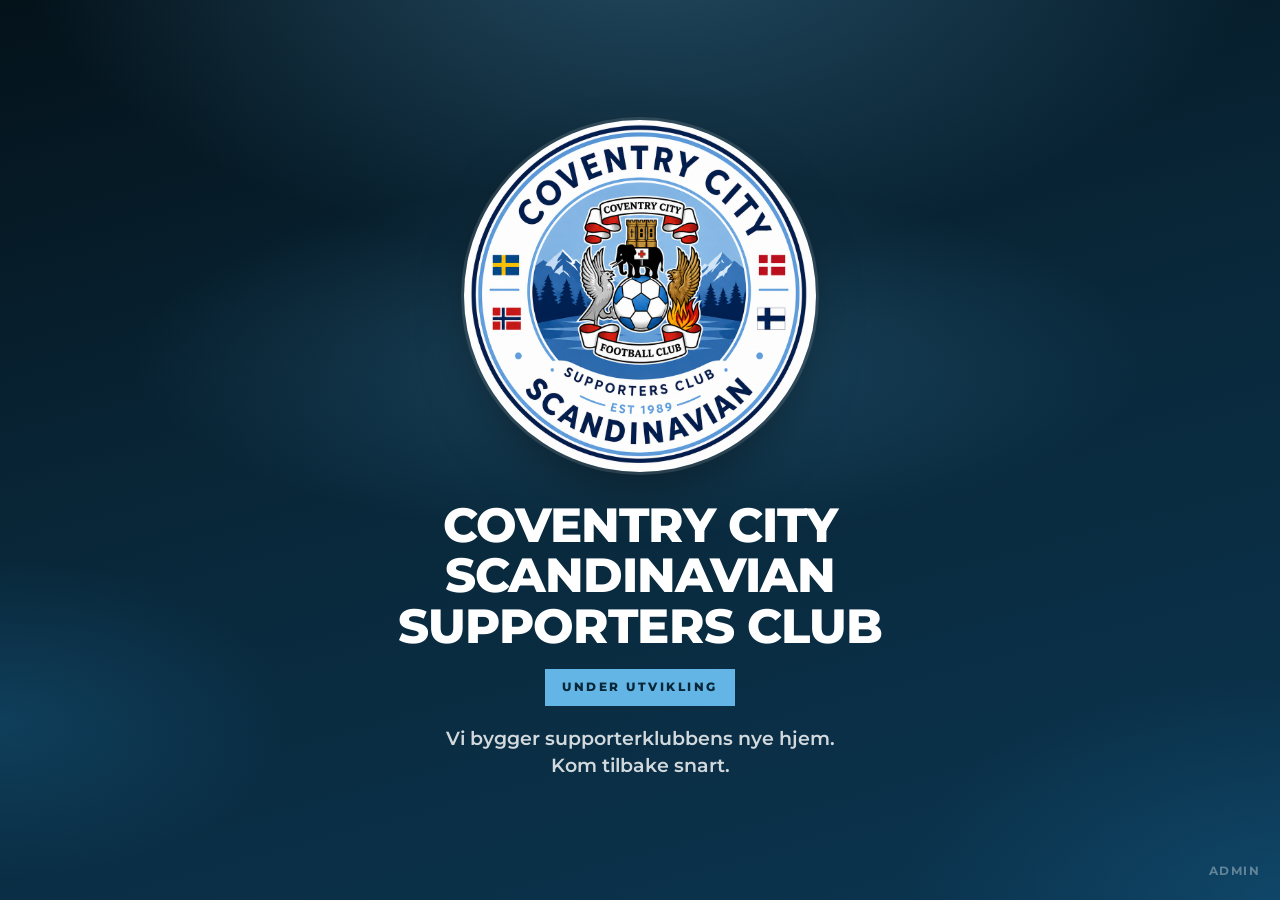
==== commit 5760e6a8: "Bruk Scandinavian Supporters Club på forsiden Oppdaterer under-utvikling-teksten til Coventry City S" ====
--- a/index.html
+++ b/index.html
@@ -38,7 +38,7 @@
           class="coming-soon__logo"
           data-cms-src="brand.logoUrl"
           src="assets/img/logo.jpg"
-          alt="Coventry City Scandinavia Supporters Club"
+          alt="Coventry City Scandinavian Supporters Club"
           width="480"
           height="480"
           decoding="async"
@@ -46,7 +46,7 @@
         />
         <h1 class="coming-soon__brand">
           <span>Coventry City</span>
-          <span>Scandinavia</span>
+          <span>Scandinavian</span>
           <span>Supporters Club</span>
         </h1>
         <p class="coming-soon__status">Under utvikling</p>
@@ -171,7 +171,7 @@
 
     <script src="assets/js/vendor/supabase.js"></script>
     <script src="assets/js/supabase-config.js"></script>
-    <script src="assets/js/content.js?v=20260807-toggle"></script>
+    <script src="assets/js/content.js?v=20260807-scandinavian"></script>
     <script src="assets/js/main.js?v=20260807-toggle"></script>
   </body>
 </html>
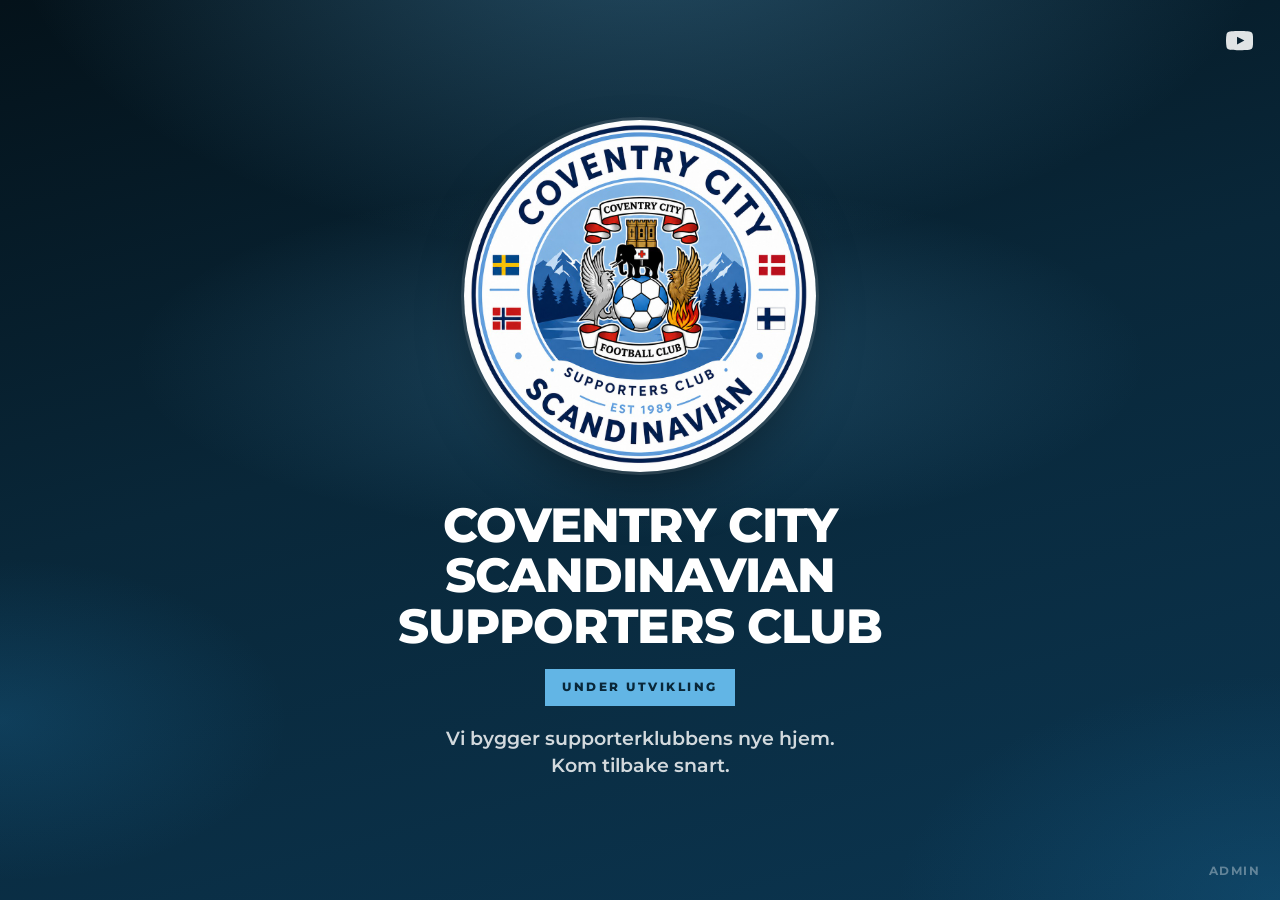
==== commit 383cbe24: "Legg til YouTube-ikon øverst på siden Lenker til Coventry Citys offisielle YouTube-kanal i headeren " ====
--- a/index.html
+++ b/index.html
@@ -26,7 +26,7 @@
       href="https://fonts.googleapis.com/css2?family=Montserrat:wght@400;500;600;700;800&display=swap"
       rel="stylesheet"
     />
-    <link rel="stylesheet" href="assets/css/styles.css?v=20260807-toggle" />
+    <link rel="stylesheet" href="assets/css/styles.css?v=20260807-yt" />
     <link rel="icon" href="assets/img/logo.jpg" type="image/jpeg" />
   </head>
   <body data-cms-home-title>
@@ -54,6 +54,22 @@
           Vi bygger supporterklubbens nye hjem. Kom tilbake snart.
         </p>
       </div>
+      <a
+        class="coming-soon__youtube"
+        href="https://www.youtube.com/@coventrycityfc"
+        target="_blank"
+        rel="noopener noreferrer"
+        aria-label="Coventry City på YouTube"
+        data-cms-href="social.youtube"
+        data-social-youtube
+      >
+        <svg class="coming-soon__youtube-icon" viewBox="0 0 24 24" aria-hidden="true" focusable="false">
+          <path
+            fill="currentColor"
+            d="M23.5 6.2a3 3 0 0 0-2.1-2.1C19.5 3.5 12 3.5 12 3.5s-7.5 0-9.4.6A3 3 0 0 0 .5 6.2 31.5 31.5 0 0 0 0 12a31.5 31.5 0 0 0 .5 5.8 3 3 0 0 0 2.1 2.1c1.9.6 9.4.6 9.4.6s7.5 0 9.4-.6a3 3 0 0 0 2.1-2.1A31.5 31.5 0 0 0 24 12a31.5 31.5 0 0 0-.5-5.8ZM9.75 15.5v-7l6.5 3.5-6.5 3.5Z"
+          />
+        </svg>
+      </a>
       <a class="coming-soon__admin" href="admin/">Admin</a>
     </div>
     <div id="site-main">
@@ -66,15 +82,6 @@
             <span class="brand__sub" data-cms="brand.sub">Scandinavia</span>
           </span>
         </a>
-        <button
-          class="nav-toggle"
-          type="button"
-          aria-expanded="false"
-          aria-controls="site-nav"
-          aria-label="Meny"
-        >
-          <span></span><span></span><span></span>
-        </button>
         <nav class="nav" id="site-nav">
           <a href="index.html" data-nav="home" data-cms="nav.home">Hjem</a>
           <a href="kamper.html" data-nav="fixtures" data-cms="nav.fixtures">Kamper</a>
@@ -84,7 +91,34 @@
           <a href="medlem.html" data-nav="members" data-cms="nav.members">Medlem</a>
           <a href="om-oss.html" data-nav="about" data-cms="nav.about">Om oss</a>
         </nav>
-      </div>
+              <div class="header-end">
+          <a
+            class="header-social"
+            href="https://www.youtube.com/@coventrycityfc"
+            target="_blank"
+            rel="noopener noreferrer"
+            aria-label="Coventry City på YouTube"
+            data-cms-href="social.youtube"
+            data-social-youtube
+          >
+            <svg class="header-social__icon" viewBox="0 0 24 24" aria-hidden="true" focusable="false">
+              <path
+                fill="currentColor"
+                d="M23.5 6.2a3 3 0 0 0-2.1-2.1C19.5 3.5 12 3.5 12 3.5s-7.5 0-9.4.6A3 3 0 0 0 .5 6.2 31.5 31.5 0 0 0 0 12a31.5 31.5 0 0 0 .5 5.8 3 3 0 0 0 2.1 2.1c1.9.6 9.4.6 9.4.6s7.5 0 9.4-.6a3 3 0 0 0 2.1-2.1A31.5 31.5 0 0 0 24 12a31.5 31.5 0 0 0-.5-5.8ZM9.75 15.5v-7l6.5 3.5-6.5 3.5Z"
+              />
+            </svg>
+          </a>
+          <button
+            class="nav-toggle"
+            type="button"
+            aria-expanded="false"
+            aria-controls="site-nav"
+            aria-label="Meny"
+          >
+            <span></span><span></span><span></span>
+          </button>
+        </div>
+</div>
     </header>
 
     <main>
@@ -171,7 +205,7 @@
 
     <script src="assets/js/vendor/supabase.js"></script>
     <script src="assets/js/supabase-config.js"></script>
-    <script src="assets/js/content.js?v=20260807-scandinavian"></script>
-    <script src="assets/js/main.js?v=20260807-toggle"></script>
+    <script src="assets/js/content.js?v=20260807-yt"></script>
+    <script src="assets/js/main.js?v=20260807-yt"></script>
   </body>
 </html>
--- a/assets/css/styles.css
+++ b/assets/css/styles.css
@@ -169,9 +169,41 @@
 .site-header .wrap {
   display: flex;
   align-items: center;
-  justify-content: space-between;
   gap: 1rem;
   width: min(100% - 1.5rem, var(--max));
+}
+
+.header-end {
+  display: flex;
+  align-items: center;
+  gap: 0.35rem;
+  flex-shrink: 0;
+}
+
+.header-social {
+  display: inline-flex;
+  align-items: center;
+  justify-content: center;
+  width: 2.4rem;
+  height: 2.4rem;
+  color: rgba(255, 255, 255, 0.85);
+  text-decoration: none;
+  transition: color 0.25s var(--ease), transform 0.25s var(--ease);
+}
+
+.header-social:hover {
+  color: #ff0033;
+  transform: translateY(-1px);
+}
+
+.header-social__icon {
+  width: 1.45rem;
+  height: 1.45rem;
+  display: block;
+}
+
+.header-social[hidden] {
+  display: none !important;
 }
 
 .brand {
@@ -223,6 +255,7 @@
   display: flex;
   align-items: center;
   gap: 0.15rem;
+  margin-left: auto;
 }
 
 .nav a[hidden],
@@ -280,9 +313,14 @@
     display: block;
   }
 
+  .header-end {
+    margin-left: auto;
+  }
+
   .nav {
     position: fixed;
     inset: var(--nav-h) 0 auto 0;
+    margin-left: 0;
     flex-direction: column;
     align-items: stretch;
     background: var(--ink);
@@ -1724,6 +1762,38 @@
   animation: soon-rise 0.9s var(--ease) 0.65s forwards;
 }
 
+.coming-soon__youtube {
+  position: absolute;
+  top: 1.15rem;
+  right: 1.15rem;
+  z-index: 2;
+  display: inline-flex;
+  align-items: center;
+  justify-content: center;
+  width: 2.75rem;
+  height: 2.75rem;
+  color: rgba(255, 255, 255, 0.88);
+  text-decoration: none;
+  transition: color 0.25s var(--ease), transform 0.25s var(--ease);
+  opacity: 0;
+  animation: soon-rise 0.9s var(--ease) 0.55s forwards;
+}
+
+.coming-soon__youtube:hover {
+  color: #ff0033;
+  transform: translateY(-2px);
+}
+
+.coming-soon__youtube-icon {
+  width: 1.7rem;
+  height: 1.7rem;
+  display: block;
+}
+
+.coming-soon__youtube[hidden] {
+  display: none !important;
+}
+
 .coming-soon__admin {
   position: absolute;
   right: 1.25rem;
@@ -1780,6 +1850,7 @@
   .coming-soon__brand,
   .coming-soon__status,
   .coming-soon__lead,
+  .coming-soon__youtube,
   .coming-soon__glow {
     animation: none !important;
     opacity: 1 !important;
@@ -1787,3 +1858,143 @@
   }
 }
 
+/* —— Board / styret —— */
+.section--board {
+  background:
+    radial-gradient(ellipse 70% 50% at 10% 0%, rgba(98, 181, 229, 0.18), transparent 55%),
+    radial-gradient(ellipse 55% 45% at 95% 100%, rgba(41, 154, 220, 0.12), transparent 50%),
+    linear-gradient(180deg, rgba(194, 226, 245, 0.35), transparent 40%),
+    var(--paper);
+  border-top: 1px solid var(--line);
+}
+
+.board-grid {
+  display: grid;
+  grid-template-columns: repeat(4, minmax(0, 1fr));
+  gap: clamp(1.75rem, 3.5vw, 2.5rem) clamp(1.25rem, 2.5vw, 2rem);
+}
+
+.board-person {
+  display: flex;
+  flex-direction: column;
+  align-items: stretch;
+  min-width: 0;
+  opacity: 0;
+  transform: translateY(0.85rem);
+  animation: board-rise 0.7s var(--ease) both;
+}
+
+.board-person:nth-child(1) { animation-delay: 0.05s; }
+.board-person:nth-child(2) { animation-delay: 0.12s; }
+.board-person:nth-child(3) { animation-delay: 0.19s; }
+.board-person:nth-child(4) { animation-delay: 0.26s; }
+.board-person:nth-child(5) { animation-delay: 0.33s; }
+.board-person:nth-child(6) { animation-delay: 0.4s; }
+.board-person:nth-child(n + 7) { animation-delay: 0.45s; }
+
+.board-person__photo {
+  position: relative;
+  aspect-ratio: 4 / 5;
+  overflow: hidden;
+  background:
+    linear-gradient(145deg, var(--sky-mist), var(--sky) 55%, var(--sky-deep));
+  margin-bottom: 1rem;
+}
+
+.board-person__photo img {
+  width: 100%;
+  height: 100%;
+  object-fit: cover;
+  object-position: center top;
+  transition: transform 0.55s var(--ease);
+}
+
+.board-person:hover .board-person__photo img {
+  transform: scale(1.04);
+}
+
+.board-person__initials {
+  position: absolute;
+  inset: 0;
+  display: grid;
+  place-items: center;
+  font-family: var(--font-display);
+  font-weight: 700;
+  font-size: clamp(2rem, 4vw, 2.75rem);
+  letter-spacing: 0.04em;
+  color: rgba(255, 255, 255, 0.92);
+  text-transform: uppercase;
+  user-select: none;
+}
+
+.board-person__role {
+  font-size: 0.72rem;
+  font-weight: 600;
+  letter-spacing: 0.12em;
+  text-transform: uppercase;
+  color: var(--sky-dark);
+  margin-bottom: 0.35rem;
+}
+
+.board-person__name {
+  font-family: var(--font-display);
+  font-weight: 600;
+  font-size: clamp(1.05rem, 1.8vw, 1.25rem);
+  letter-spacing: -0.01em;
+  text-transform: uppercase;
+  line-height: 1.15;
+  color: var(--ink);
+  margin-bottom: 0.55rem;
+}
+
+.board-person__bio {
+  font-size: 0.92rem;
+  line-height: 1.55;
+  color: var(--muted);
+}
+
+.board-empty {
+  grid-column: 1 / -1;
+  color: var(--muted);
+  font-size: 0.95rem;
+  padding: 0.5rem 0;
+}
+
+@keyframes board-rise {
+  from {
+    opacity: 0;
+    transform: translateY(0.85rem);
+  }
+  to {
+    opacity: 1;
+    transform: translateY(0);
+  }
+}
+
+@media (max-width: 960px) {
+  .board-grid {
+    grid-template-columns: repeat(2, minmax(0, 1fr));
+  }
+}
+
+@media (max-width: 520px) {
+  .board-grid {
+    grid-template-columns: 1fr;
+    max-width: 22rem;
+    margin-inline: auto;
+  }
+}
+
+@media (prefers-reduced-motion: reduce) {
+  .board-person {
+    animation: none !important;
+    opacity: 1 !important;
+    transform: none !important;
+  }
+
+  .board-person:hover .board-person__photo img {
+    transform: none;
+  }
+}
+
+
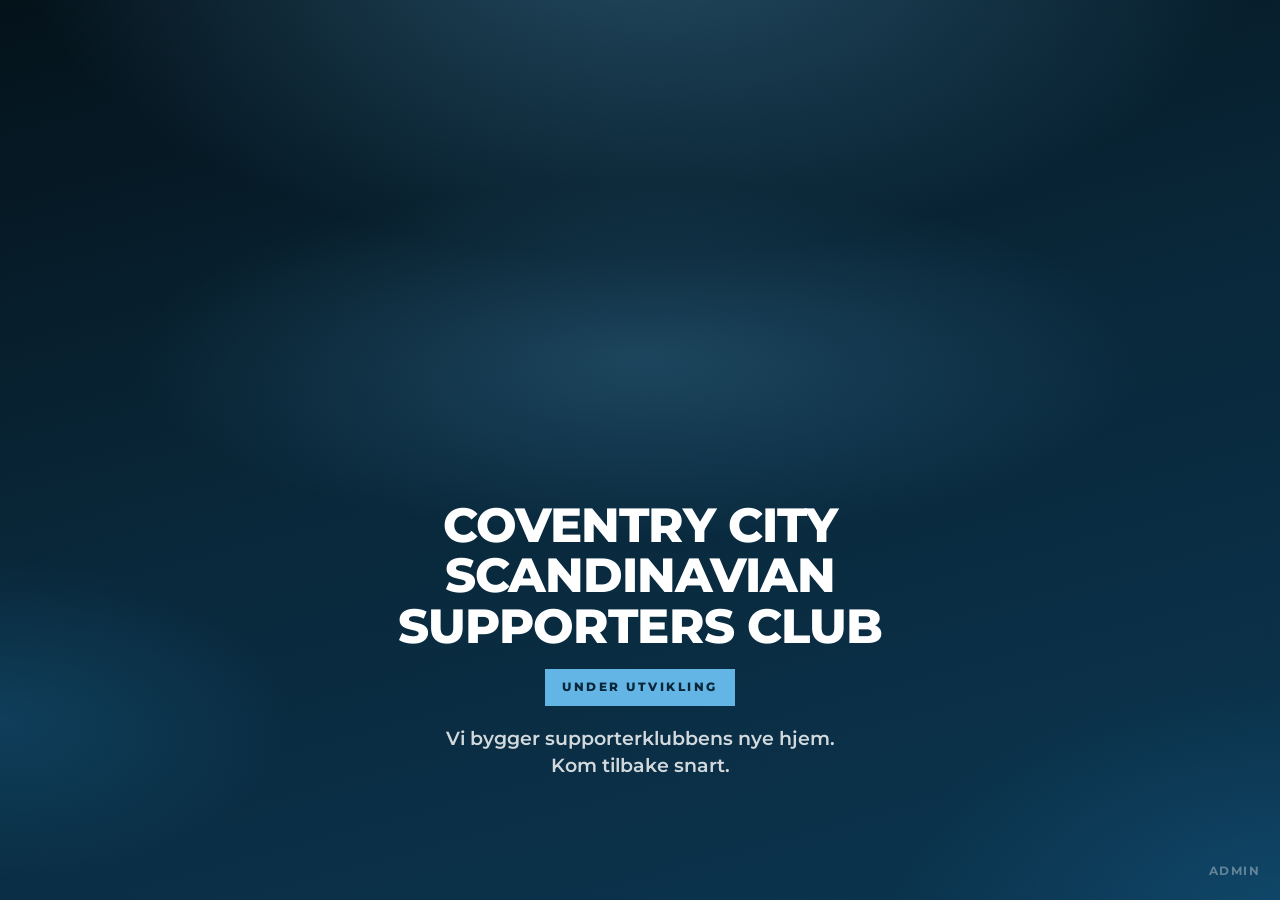
==== commit b18dd60a: "Fiks flash av gammel logo ved refresh Den gamle logoen lå hardkodet i HTML og ble vist før admin-log" ====
--- a/index.html
+++ b/index.html
@@ -14,6 +14,7 @@
         }
       })();
     </script>
+    <script src="assets/js/cms-boot.js?v=20260808-logo"></script>
     <meta name="viewport" content="width=device-width, initial-scale=1" />
     <title>Coventry City Scandinavia — Sky Blues supporterklubb</title>
     <meta
@@ -26,7 +27,7 @@
       href="https://fonts.googleapis.com/css2?family=Montserrat:wght@400;500;600;700;800&display=swap"
       rel="stylesheet"
     />
-    <link rel="stylesheet" href="assets/css/styles.css?v=20260807-yt" />
+    <link rel="stylesheet" href="assets/css/styles.css?v=20260808-logo" />
     <link rel="icon" href="assets/img/logo.jpg" type="image/jpeg" />
   </head>
   <body data-cms-home-title>
@@ -37,7 +38,7 @@
         <img
           class="coming-soon__logo"
           data-cms-src="brand.logoUrl"
-          src="assets/img/logo.jpg"
+          src="[data-uri]"
           alt="Coventry City Scandinavian Supporters Club"
           width="480"
           height="480"
@@ -54,34 +55,27 @@
           Vi bygger supporterklubbens nye hjem. Kom tilbake snart.
         </p>
       </div>
-      <a
-        class="coming-soon__youtube"
-        href="https://www.youtube.com/@coventrycityfc"
-        target="_blank"
-        rel="noopener noreferrer"
-        aria-label="Coventry City på YouTube"
-        data-cms-href="social.youtube"
-        data-social-youtube
-      >
-        <svg class="coming-soon__youtube-icon" viewBox="0 0 24 24" aria-hidden="true" focusable="false">
-          <path
-            fill="currentColor"
-            d="M23.5 6.2a3 3 0 0 0-2.1-2.1C19.5 3.5 12 3.5 12 3.5s-7.5 0-9.4.6A3 3 0 0 0 .5 6.2 31.5 31.5 0 0 0 0 12a31.5 31.5 0 0 0 .5 5.8 3 3 0 0 0 2.1 2.1c1.9.6 9.4.6 9.4.6s7.5 0 9.4-.6a3 3 0 0 0 2.1-2.1A31.5 31.5 0 0 0 24 12a31.5 31.5 0 0 0-.5-5.8ZM9.75 15.5v-7l6.5 3.5-6.5 3.5Z"
-          />
-        </svg>
-      </a>
       <a class="coming-soon__admin" href="admin/">Admin</a>
     </div>
     <div id="site-main">
 <header class="site-header">
       <div class="wrap">
         <a class="brand" href="index.html">
-          <img class="brand__mark" data-cms-src="brand.logoUrl" src="assets/img/logo.jpg" alt="" width="40" height="40" />
+          <img class="brand__mark" data-cms-src="brand.logoUrl" src="[data-uri]" alt="" width="40" height="40" />
           <span class="brand__text">
             <span class="brand__name" data-cms="brand.name">Coventry City</span>
             <span class="brand__sub" data-cms="brand.sub">Scandinavia</span>
           </span>
         </a>
+        <button
+          class="nav-toggle"
+          type="button"
+          aria-expanded="false"
+          aria-controls="site-nav"
+          aria-label="Meny"
+        >
+          <span></span><span></span><span></span>
+        </button>
         <nav class="nav" id="site-nav">
           <a href="index.html" data-nav="home" data-cms="nav.home">Hjem</a>
           <a href="kamper.html" data-nav="fixtures" data-cms="nav.fixtures">Kamper</a>
@@ -91,34 +85,7 @@
           <a href="medlem.html" data-nav="members" data-cms="nav.members">Medlem</a>
           <a href="om-oss.html" data-nav="about" data-cms="nav.about">Om oss</a>
         </nav>
-              <div class="header-end">
-          <a
-            class="header-social"
-            href="https://www.youtube.com/@coventrycityfc"
-            target="_blank"
-            rel="noopener noreferrer"
-            aria-label="Coventry City på YouTube"
-            data-cms-href="social.youtube"
-            data-social-youtube
-          >
-            <svg class="header-social__icon" viewBox="0 0 24 24" aria-hidden="true" focusable="false">
-              <path
-                fill="currentColor"
-                d="M23.5 6.2a3 3 0 0 0-2.1-2.1C19.5 3.5 12 3.5 12 3.5s-7.5 0-9.4.6A3 3 0 0 0 .5 6.2 31.5 31.5 0 0 0 0 12a31.5 31.5 0 0 0 .5 5.8 3 3 0 0 0 2.1 2.1c1.9.6 9.4.6 9.4.6s7.5 0 9.4-.6a3 3 0 0 0 2.1-2.1A31.5 31.5 0 0 0 24 12a31.5 31.5 0 0 0-.5-5.8ZM9.75 15.5v-7l6.5 3.5-6.5 3.5Z"
-              />
-            </svg>
-          </a>
-          <button
-            class="nav-toggle"
-            type="button"
-            aria-expanded="false"
-            aria-controls="site-nav"
-            aria-label="Meny"
-          >
-            <span></span><span></span><span></span>
-          </button>
-        </div>
-</div>
+      </div>
     </header>
 
     <main>
@@ -205,7 +172,7 @@
 
     <script src="assets/js/vendor/supabase.js"></script>
     <script src="assets/js/supabase-config.js"></script>
-    <script src="assets/js/content.js?v=20260807-yt"></script>
-    <script src="assets/js/main.js?v=20260807-yt"></script>
+    <script src="assets/js/content.js?v=20260808-logo"></script>
+    <script src="assets/js/main.js?v=20260807-toggle"></script>
   </body>
 </html>
--- a/assets/css/styles.css
+++ b/assets/css/styles.css
@@ -169,41 +169,9 @@
 .site-header .wrap {
   display: flex;
   align-items: center;
+  justify-content: space-between;
   gap: 1rem;
   width: min(100% - 1.5rem, var(--max));
-}
-
-.header-end {
-  display: flex;
-  align-items: center;
-  gap: 0.35rem;
-  flex-shrink: 0;
-}
-
-.header-social {
-  display: inline-flex;
-  align-items: center;
-  justify-content: center;
-  width: 2.4rem;
-  height: 2.4rem;
-  color: rgba(255, 255, 255, 0.85);
-  text-decoration: none;
-  transition: color 0.25s var(--ease), transform 0.25s var(--ease);
-}
-
-.header-social:hover {
-  color: #ff0033;
-  transform: translateY(-1px);
-}
-
-.header-social__icon {
-  width: 1.45rem;
-  height: 1.45rem;
-  display: block;
-}
-
-.header-social[hidden] {
-  display: none !important;
 }
 
 .brand {
@@ -227,6 +195,12 @@
   background: #fff;
 }
 
+/* Avoid flashing the repo fallback logo before CMS/admin URL is applied */
+img[data-cms-src="brand.logoUrl"]:not(.is-cms-ready) {
+  opacity: 0 !important;
+  animation: none !important;
+}
+
 .brand__text {
   display: flex;
   flex-direction: column;
@@ -255,7 +229,6 @@
   display: flex;
   align-items: center;
   gap: 0.15rem;
-  margin-left: auto;
 }
 
 .nav a[hidden],
@@ -313,14 +286,9 @@
     display: block;
   }
 
-  .header-end {
-    margin-left: auto;
-  }
-
   .nav {
     position: fixed;
     inset: var(--nav-h) 0 auto 0;
-    margin-left: 0;
     flex-direction: column;
     align-items: stretch;
     background: var(--ink);
@@ -1718,6 +1686,9 @@
     0 0 0 3px rgba(255, 255, 255, 0.12),
     0 24px 60px -20px rgba(0, 0, 0, 0.55);
   opacity: 0;
+}
+
+.coming-soon__logo.is-cms-ready {
   animation: soon-rise 1s var(--ease) 0.1s forwards;
 }
 
@@ -1762,38 +1733,6 @@
   animation: soon-rise 0.9s var(--ease) 0.65s forwards;
 }
 
-.coming-soon__youtube {
-  position: absolute;
-  top: 1.15rem;
-  right: 1.15rem;
-  z-index: 2;
-  display: inline-flex;
-  align-items: center;
-  justify-content: center;
-  width: 2.75rem;
-  height: 2.75rem;
-  color: rgba(255, 255, 255, 0.88);
-  text-decoration: none;
-  transition: color 0.25s var(--ease), transform 0.25s var(--ease);
-  opacity: 0;
-  animation: soon-rise 0.9s var(--ease) 0.55s forwards;
-}
-
-.coming-soon__youtube:hover {
-  color: #ff0033;
-  transform: translateY(-2px);
-}
-
-.coming-soon__youtube-icon {
-  width: 1.7rem;
-  height: 1.7rem;
-  display: block;
-}
-
-.coming-soon__youtube[hidden] {
-  display: none !important;
-}
-
 .coming-soon__admin {
   position: absolute;
   right: 1.25rem;
@@ -1846,11 +1785,10 @@
 }
 
 @media (prefers-reduced-motion: reduce) {
-  .coming-soon__logo,
+  .coming-soon__logo.is-cms-ready,
   .coming-soon__brand,
   .coming-soon__status,
   .coming-soon__lead,
-  .coming-soon__youtube,
   .coming-soon__glow {
     animation: none !important;
     opacity: 1 !important;
